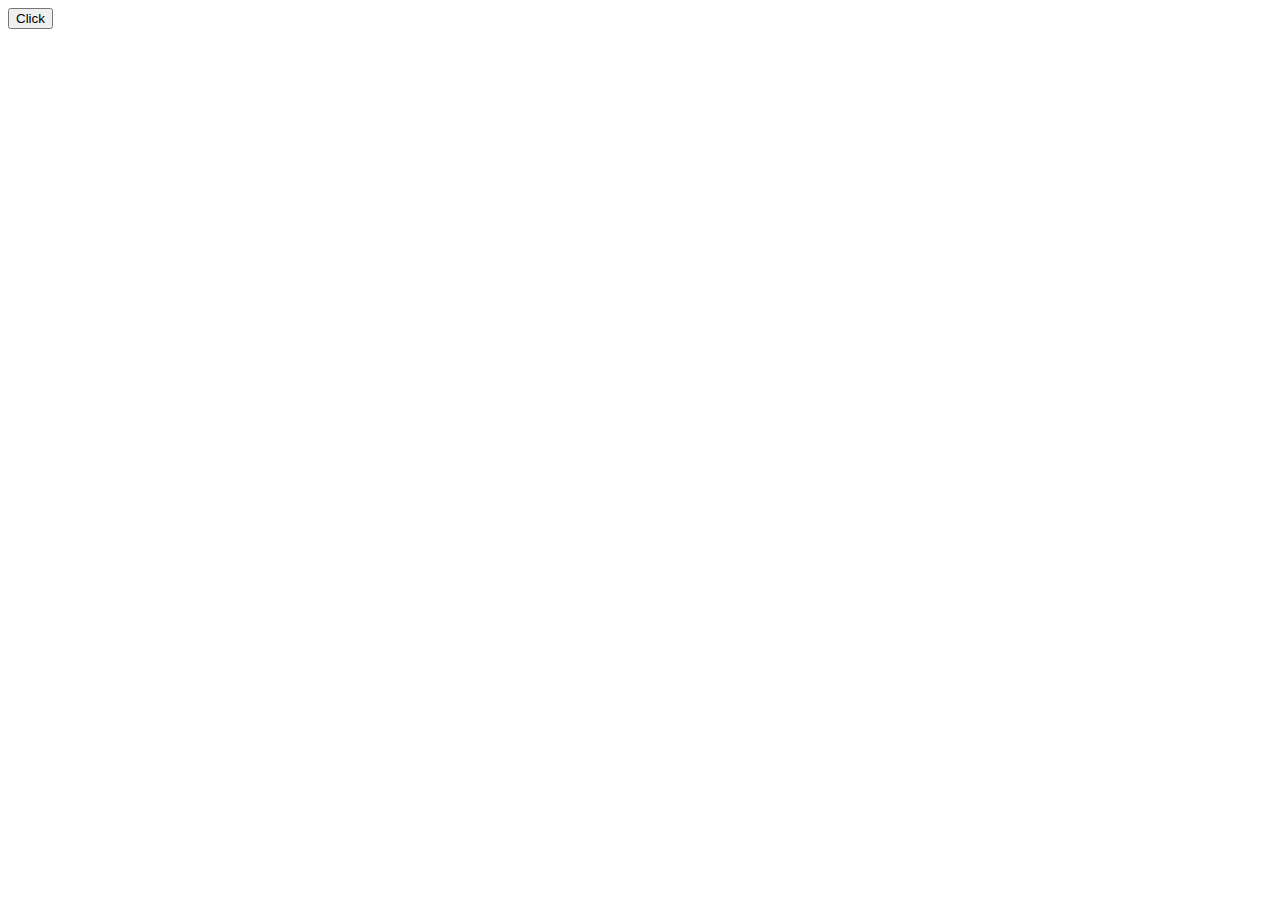
==== 2/index.html @ 95cb901b "Create index.html" ====
<!DOCTYPE html>
<html lang="en">
<head>
    <meta charset="UTF-8">
    <meta http-equiv="X-UA-Compatible" content="IE=edge">
    <meta name="viewport" content="width=device-width, initial-scale=1.0">
    <title>2</title>
    <link rel="stylesheet" href="./style.css">
</head>
<body>
    <button>Click</button>

    <div id="container"></div>

    <script src="./app.js"></script>
</body>
</html>
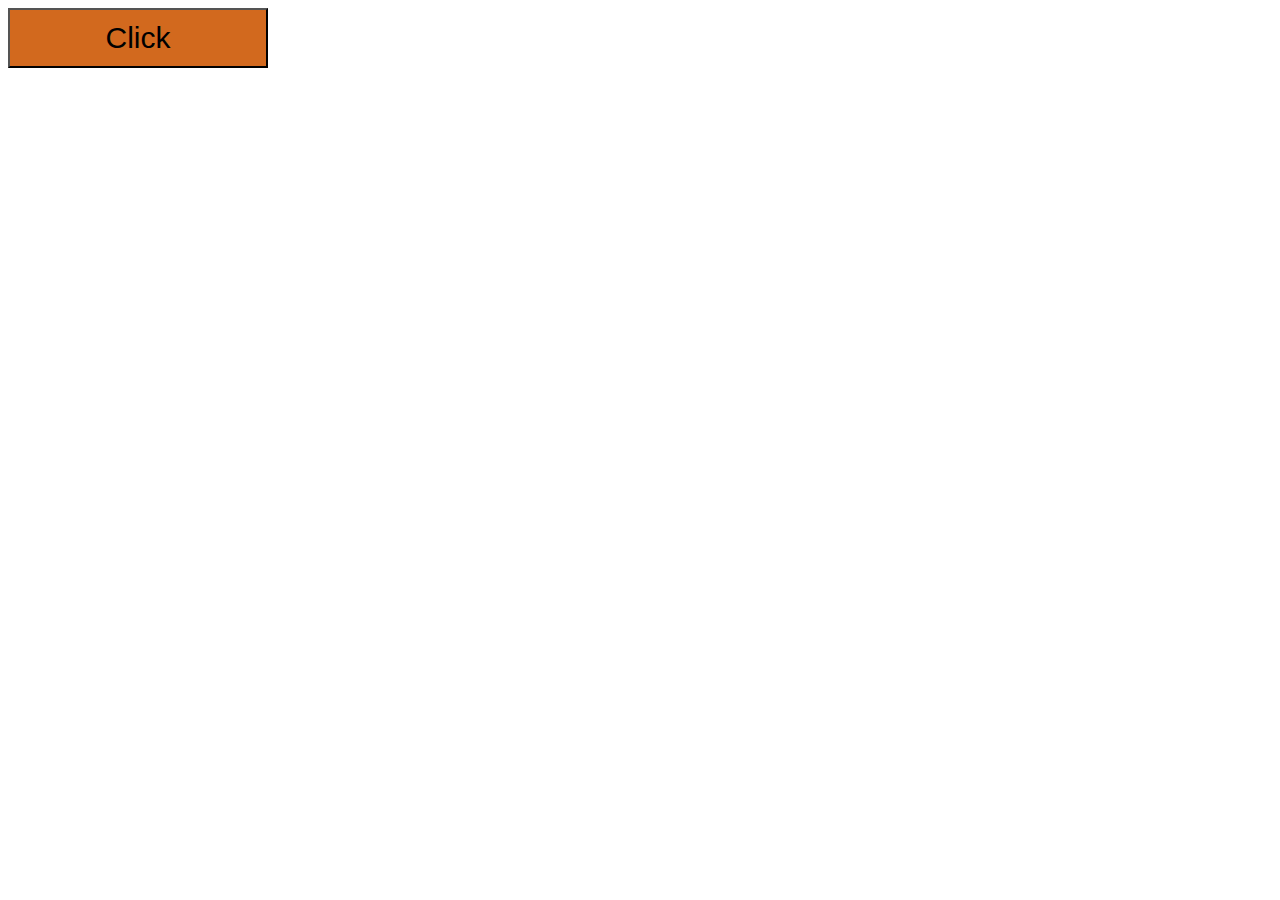
==== commit 839f9990: "Update index.html" ====
--- a/2/index.html
+++ b/2/index.html
@@ -8,7 +8,7 @@
     <link rel="stylesheet" href="./style.css">
 </head>
 <body>
-    <button>Click</button>
+    <button id="foxImages">Click</button>
 
     <div id="container"></div>
 
--- a/2/style.css
+++ b/2/style.css
@@ -0,0 +1,16 @@
+button {
+    height: 60px;
+    width: 260px;
+    background-color: chocolate;
+    font-size: 30px;
+  }
+
+  button:hover{
+    background-color: rgb(59, 58, 161);
+    color: bisque;
+  }
+
+  #container {
+    width: 1400px;
+    height: 800px;
+  }